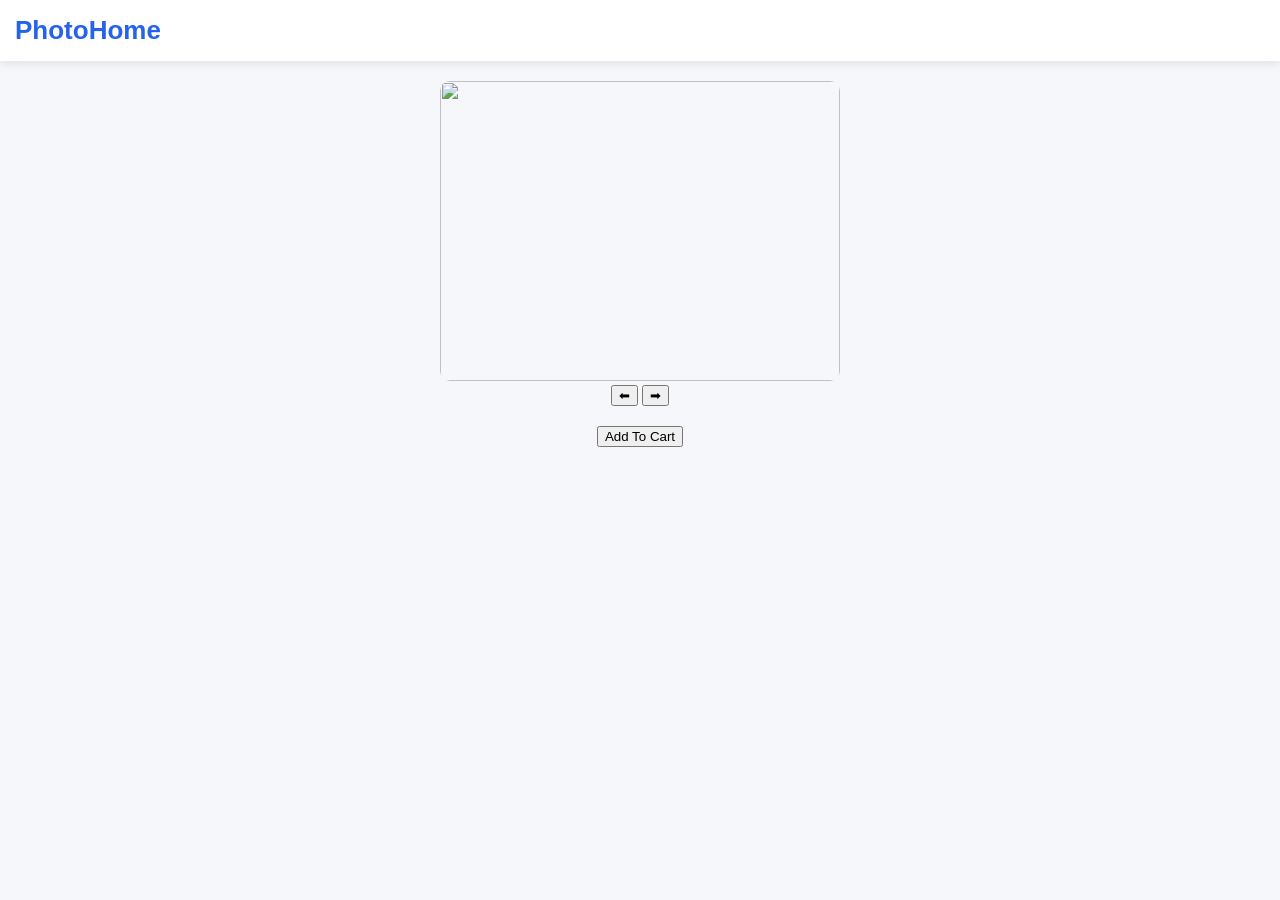
==== product.html @ f72998bd "Add files via upload" ====
<!DOCTYPE html>
<html lang="en">
<head>
<meta charset="UTF-8">
<meta name="viewport" content="width=device-width, initial-scale=1.0">
<title>Product</title>

<link rel="stylesheet" href="style.css">
</head>

<body>

<!-- TOPBAR -->
<div class="topbar">
    <div class="brand">PhotoHome</div>
    <a href="index.html" style="color:white;">⬅ Back</a>
</div>

<!-- PRODUCT -->
<div class="product-page">

    <img id="mainImg" src="images/default.jpg">

    <div class="slider-btns">
        <button onclick="prevImg()">⬅</button>
        <button onclick="nextImg()">➡</button>
    </div>

    <h2 id="name"></h2>
    <p id="desc"></p>
    <h3 id="price"></h3>

    <button onclick="addToCartSingle()">Add To Cart</button>

</div>

<script src="script.js"></script>

<script>
/* ================= SAFE PRODUCT INIT ================= */
document.addEventListener("DOMContentLoaded", () => {

let id = localStorage.getItem("product");

/* safety check */
if(id === null || !products[id]){
console.log("No product selected");
return;
}

let p = products[id];

document.getElementById("name").innerText = p.name;
document.getElementById("desc").innerText = p.desc;
document.getElementById("price").innerText = "Rs " + p.price;

/* slider setup */
window.images = p.imgs;
window.index = 0;

/* show first image */
showImg();

});
</script>

</body>
</html>
---- style.css ----
body{
margin:0;
font-family:Arial;
background:#f5f7fb;
}

/* TOPBAR */
.topbar{
display:flex;
justify-content:space-between;
padding:15px;
background:white;
box-shadow:0 2px 10px rgba(0,0,0,0.1);
position:sticky;
top:0;
}

.brand{
font-size:26px;
font-weight:bold;
color:#2563eb;
}

.menu{
display:flex;
gap:15px;
align-items:center;
}

.menu a{
text-decoration:none;
color:#333;
}

/* CART */
.cart-btn{
background:#2563eb;
color:white;
padding:6px 12px;
border-radius:8px;
cursor:pointer;
}

.cart-btn span{
background:white;
color:#2563eb;
padding:2px 6px;
border-radius:50%;
}

/* HERO */
/* HERO (MODERN PREMIUM) */
.hero{
background:linear-gradient(135deg,#2563eb,#1e3a8a);
color:white;
text-align:center;
padding:100px 20px;
position:relative;
overflow:hidden;
}

/* subtle glow circles */
.hero::before,
.hero::after{
content:"";
position:absolute;
border-radius:50%;
background:rgba(255,255,255,0.08);
z-index:0;
}

.hero::before{
width:300px;
height:300px;
top:-80px;
left:-80px;
}

.hero::after{
width:250px;
height:250px;
bottom:-80px;
right:-80px;
}

/* CONTENT */
.hero-content{
position:relative;
z-index:1;
max-width:700px;
margin:auto;
}

/* HEADING */
.hero h1{
font-size:42px;
margin-bottom:15px;
line-height:1.2;
}

/* SUBTEXT */
.hero p{
font-size:18px;
opacity:0.9;
margin-bottom:25px;
}

/* CTA BUTTON */
.hero-btn{
display:inline-block;
background:white;
color:#2563eb;
padding:12px 25px;
border-radius:30px;
font-weight:bold;
text-decoration:none;
transition:0.3s;
}

.hero-btn:hover{
background:#e0e7ff;
transform:translateY(-2px);
}

/* TRUST BADGES */
.hero-trust{
margin-top:20px;
font-size:14px;
opacity:0.9;
}

/* GRID */
.grid{
display:grid;
grid-template-columns:repeat(auto-fit,minmax(200px,1fr));
gap:15px;
padding:20px;
}

/* CARD */
.card{
background:white;
border-radius:10px;
overflow:hidden;
text-align:center;
box-shadow:0 4px 10px rgba(0,0,0,0.1);
}

.card img{
width:100%;
height:180px;
object-fit:contain;   /* ✅ FIX: shows full image */
background:#eee;
}

.card button{
width:100%;
padding:10px;
background:#2563eb;
color:white;
border:none;
cursor:pointer;
}

/* PRODUCT PAGE */
.product-page{
padding:20px;
text-align:center;
}

.product-page img{
width:100%;
max-width:400px;
height:300px;
object-fit:cover;
border-radius:10px;
}

/* FOOTER */
.footer{
background:#111;
color:white;
text-align:center;
padding:40px;
margin-top:30px;
}

/* CONTACT */
.contact-box{
display:none;
position:fixed;
top:0;
left:0;
width:100%;
height:100%;
background:rgba(0,0,0,0.5);
justify-content:center;
align-items:center;
}

.contact-content{
background:white;
padding:20px;
border-radius:10px;
}/* FOOTER */
.footer{
background:#0f172a;
color:#fff;
padding:50px 20px 20px;
margin-top:40px;
}

.footer-grid{
display:grid;
grid-template-columns:repeat(auto-fit,minmax(220px,1fr));
gap:30px;
max-width:1100px;
margin:auto;
}

.footer-col h2{
color:#2563eb;
margin-bottom:10px;
}

.footer-col h3{
margin-bottom:10px;
}

.footer-col p{
font-size:14px;
line-height:1.6;
opacity:0.9;
}

.footer-col ul{
list-style:none;
padding:0;
}

.footer-col ul li{
margin-bottom:8px;
font-size:14px;
cursor:pointer;
opacity:0.9;
}

.footer-col ul li a{
text-decoration:none;
color:white;
}

.footer-col ul li:hover{
color:#2563eb;
}

/* BOTTOM */
.footer-bottom{
text-align:center;
margin-top:30px;
padding-top:15px;
border-top:1px solid rgba(255,255,255,0.2);
font-size:14px;
opacity:0.8;
/* CONTACT POPUP */
.contact-box{
display:none;
position:fixed;
top:0;
left:0;
width:100%;
height:100%;
background:rgba(0,0,0,0.6);
justify-content:center;
align-items:center;
z-index:2000;
}

.contact-content{
background:white;
padding:25px;
border-radius:10px;
text-align:center;
width:280px;
box-shadow:0 5px 20px rgba(0,0,0,0.3);
}

.contact-content button{
margin-top:10px;
padding:8px 15px;
border:none;
background:#2563eb;
color:white;
cursor:pointer;
border-radius:5px;
}
}
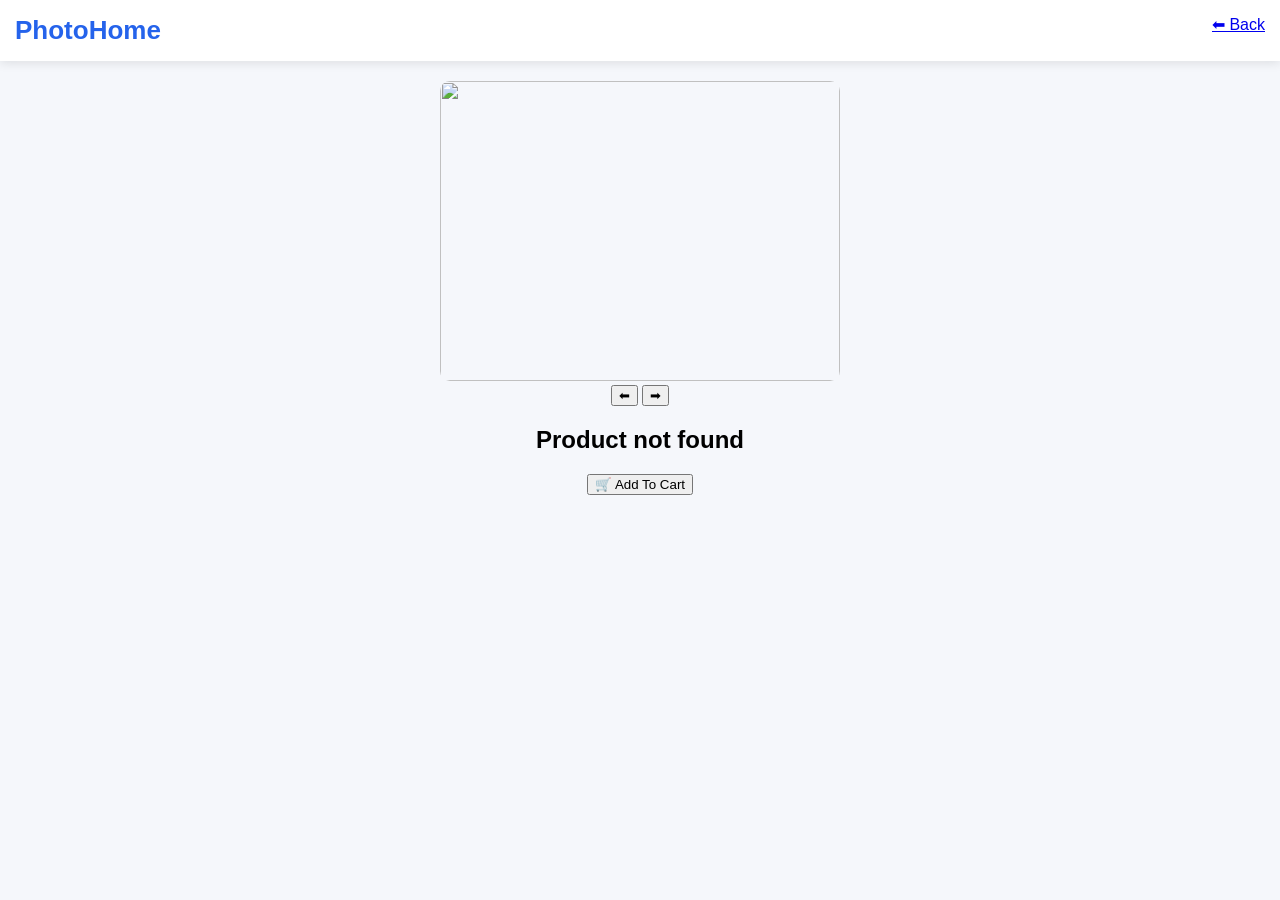
==== commit e216b891: "Update product.html" ====
--- a/product.html
+++ b/product.html
@@ -5,7 +5,7 @@
 <meta name="viewport" content="width=device-width, initial-scale=1.0">
 <title>Product</title>
 
-<link rel="stylesheet" href="style.css">
+<link rel="stylesheet" href="./style.css">
 </head>
 
 <body>
@@ -13,56 +13,65 @@
 <!-- TOPBAR -->
 <div class="topbar">
     <div class="brand">PhotoHome</div>
-    <a href="index.html" style="color:white;">⬅ Back</a>
+    <a href="index.html" class="back-btn">⬅ Back</a>
 </div>
 
 <!-- PRODUCT -->
 <div class="product-page">
 
-    <img id="mainImg" src="images/default.jpg">
+    <!-- IMAGE BOX -->
+    <div class="img-box">
+        <img id="mainImg" src="images/default.jpg">
 
-    <div class="slider-btns">
-        <button onclick="prevImg()">⬅</button>
-        <button onclick="nextImg()">➡</button>
+        <div class="slider-btns">
+            <button onclick="prevImg()">⬅</button>
+            <button onclick="nextImg()">➡</button>
+        </div>
     </div>
 
-    <h2 id="name"></h2>
-    <p id="desc"></p>
-    <h3 id="price"></h3>
+    <!-- DETAILS -->
+    <div class="product-details">
+        <h2 id="name">Loading...</h2>
+        <p id="desc"></p>
+        <h3 id="price"></h3>
 
-    <button onclick="addToCartSingle()">Add To Cart</button>
+        <button class="cart-btn-main" onclick="addToCartSingle()">
+            🛒 Add To Cart
+        </button>
+    </div>
 
 </div>
 
-<script src="script.js"></script>
+<script src="./script.js"></script>
 
 <script>
-/* ================= SAFE PRODUCT INIT ================= */
+/* ================= PRODUCT LOAD (UPGRADED) ================= */
 document.addEventListener("DOMContentLoaded", () => {
 
 let id = localStorage.getItem("product");
 
-/* safety check */
+/* ❌ if no product */
 if(id === null || !products[id]){
-console.log("No product selected");
+document.getElementById("name").innerText = "Product not found";
 return;
 }
 
 let p = products[id];
 
+/* TEXT */
 document.getElementById("name").innerText = p.name;
 document.getElementById("desc").innerText = p.desc;
 document.getElementById("price").innerText = "Rs " + p.price;
 
-/* slider setup */
-window.images = p.imgs;
+/* SLIDER SETUP */
+window.images = p.imgs || ["images/default.jpg"];
 window.index = 0;
 
-/* show first image */
+/* LOAD IMAGE */
 showImg();
 
 });
 </script>
 
 </body>
-</html>+</html>
